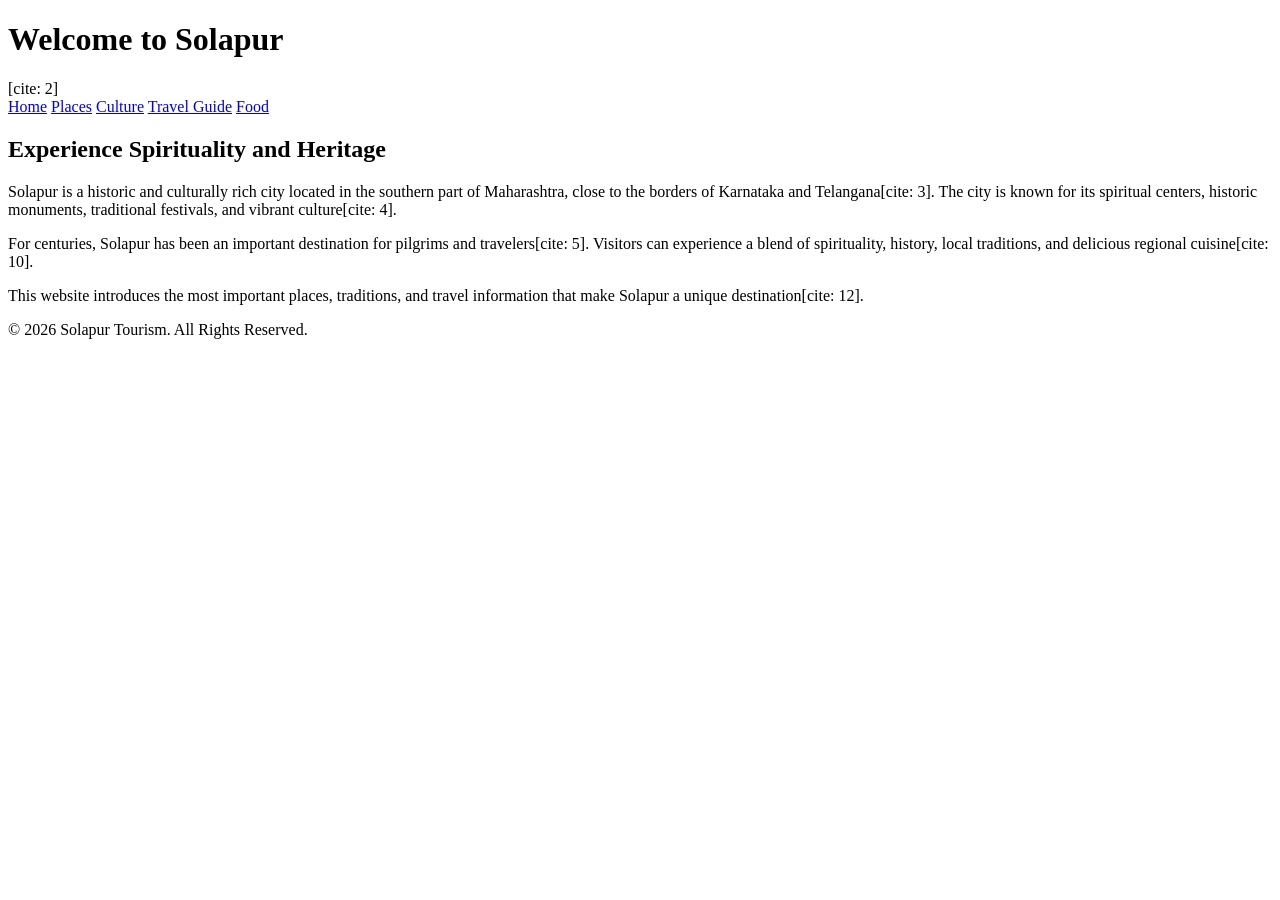
==== index.html @ 2c368c1b "Create index.html" ====
<!DOCTYPE html>
<html lang="en">
<head>
    <meta charset="UTF-8">
    <meta name="viewport" content="width=device-width, initial-scale=1.0">
    <title>Welcome to Solapur | Home</title>
    <link rel="stylesheet" href="style.css">
</head>
<body>
    <header>
        <h1>Welcome to Solapur</h1> [cite: 2]
        <nav>
            <a href="index.html">Home</a>
            <a href="places.html">Places</a>
            <a href="culture.html">Culture</a>
            <a href="travel.html">Travel Guide</a>
            <a href="food.html">Food</a>
        </nav>
    </header>

    <main>
        <section class="hero">
            <h2>Experience Spirituality and Heritage</h2>
            <p>Solapur is a historic and culturally rich city located in the southern part of Maharashtra, close to the borders of Karnataka and Telangana[cite: 3]. The city is known for its spiritual centers, historic monuments, traditional festivals, and vibrant culture[cite: 4].</p>
            <p>For centuries, Solapur has been an important destination for pilgrims and travelers[cite: 5]. Visitors can experience a blend of spirituality, history, local traditions, and delicious regional cuisine[cite: 10].</p>
            <p>This website introduces the most important places, traditions, and travel information that make Solapur a unique destination[cite: 12].</p>
        </section>
    </main>

    <footer>
        <p>&copy; 2026 Solapur Tourism. All Rights Reserved.</p>
    </footer>
</body>
</html>
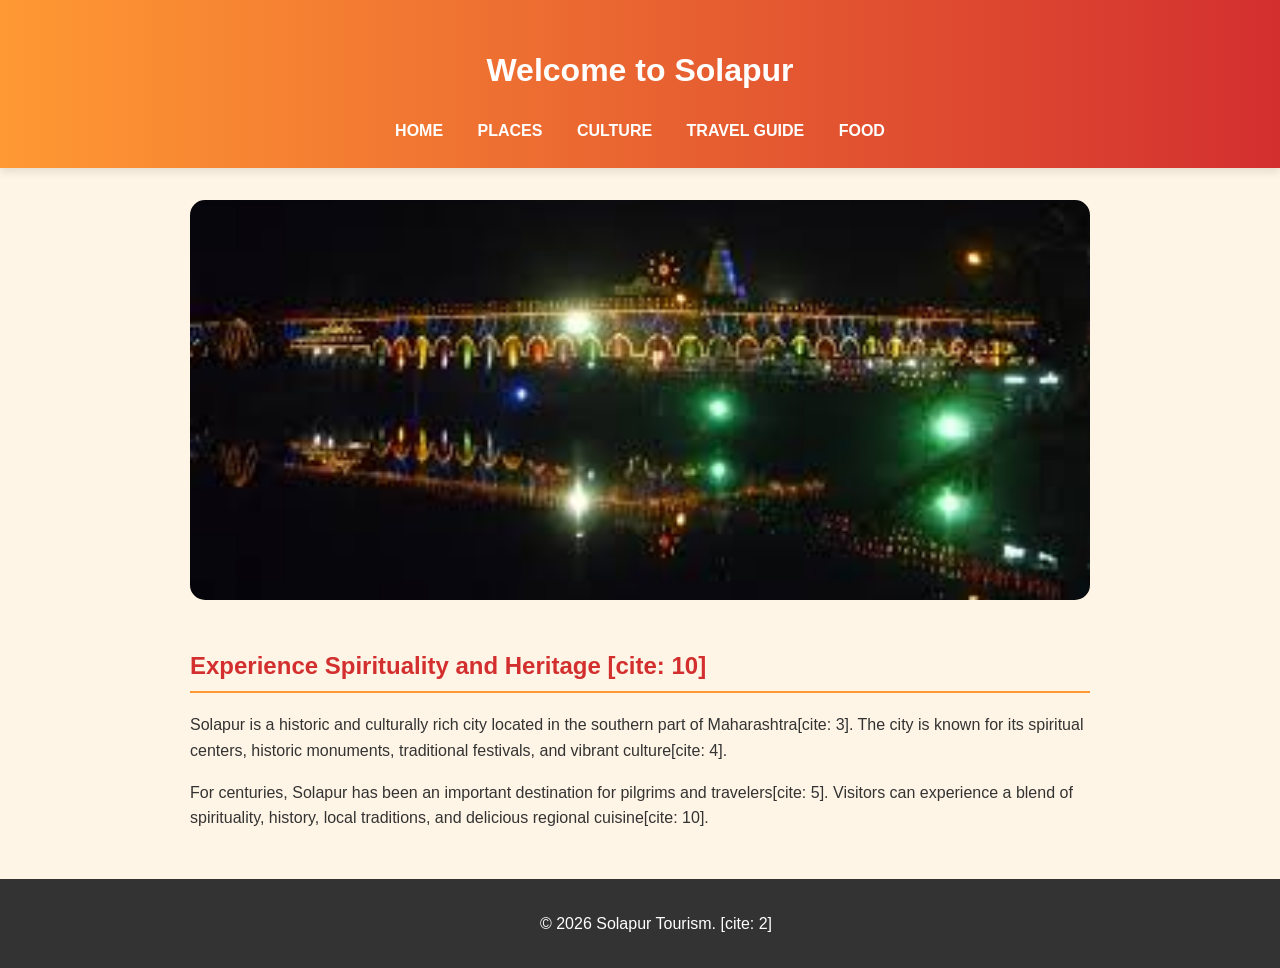
==== commit 339532da: "Update index.html" ====
--- a/index.html
+++ b/index.html
@@ -8,7 +8,7 @@
 </head>
 <body>
     <header>
-        <h1>Welcome to Solapur</h1> [cite: 2]
+        <h1>Welcome to Solapur</h1>
         <nav>
             <a href="index.html">Home</a>
             <a href="places.html">Places</a>
@@ -20,15 +20,15 @@
 
     <main>
         <section class="hero">
-            <h2>Experience Spirituality and Heritage</h2>
-            <p>Solapur is a historic and culturally rich city located in the southern part of Maharashtra, close to the borders of Karnataka and Telangana[cite: 3]. The city is known for its spiritual centers, historic monuments, traditional festivals, and vibrant culture[cite: 4].</p>
+            <img src="images/siddeshwar_night.jpg" alt="Solapur at Night" style="width:100%; height:400px; object-fit:cover; border-radius:15px; margin-bottom:20px;">
+            <h2>Experience Spirituality and Heritage [cite: 10]</h2>
+            <p>Solapur is a historic and culturally rich city located in the southern part of Maharashtra[cite: 3]. The city is known for its spiritual centers, historic monuments, traditional festivals, and vibrant culture[cite: 4].</p>
             <p>For centuries, Solapur has been an important destination for pilgrims and travelers[cite: 5]. Visitors can experience a blend of spirituality, history, local traditions, and delicious regional cuisine[cite: 10].</p>
-            <p>This website introduces the most important places, traditions, and travel information that make Solapur a unique destination[cite: 12].</p>
         </section>
     </main>
 
     <footer>
-        <p>&copy; 2026 Solapur Tourism. All Rights Reserved.</p>
+        <p>&copy; 2026 Solapur Tourism. [cite: 2]</p>
     </footer>
 </body>
 </html>
--- a/style.css
+++ b/style.css
@@ -0,0 +1,72 @@
+body {
+    font-family: 'Segoe UI', Tahoma, Geneva, Verdana, sans-serif;
+    margin: 0;
+    line-height: 1.6;
+    background-color: #FFF5E6; /* Light Cream */
+    color: #333;
+}
+
+header {
+    background: linear-gradient(to right, #FF9933, #D32F2F); /* Saffron to Red */
+    color: white;
+    padding: 1.5rem;
+    text-align: center;
+    box-shadow: 0 4px 8px rgba(0,0,0,0.1);
+}
+
+nav a {
+    color: white;
+    margin: 0 15px;
+    text-decoration: none;
+    font-weight: bold;
+    text-transform: uppercase;
+}
+
+nav a:hover {
+    text-decoration: underline;
+}
+
+main {
+    padding: 2rem;
+    max-width: 900px;
+    margin: auto;
+}
+
+h2 {
+    color: #D32F2F;
+    border-bottom: 2px solid #FF9933;
+    padding-bottom: 5px;
+}
+
+.card, .food-item {
+    background: white;
+    border-radius: 8px;
+    padding: 1.5rem;
+    margin-bottom: 1.5rem;
+    box-shadow: 0 2px 5px rgba(0,0,0,0.1);
+    border-left: 5px solid #FF9933;
+}
+
+button {
+    background-color: #D32F2F;
+    color: white;
+    padding: 10px 20px;
+    border: none;
+    border-radius: 5px;
+    cursor: pointer;
+    font-size: 1rem;
+}
+
+button:hover {
+    background-color: #A12323;
+}
+
+footer {
+    text-align: center;
+    padding: 1rem;
+    background: #333;
+    color: white;
+    position: relative;
+    bottom: 0;
+    width: 100%;
+}
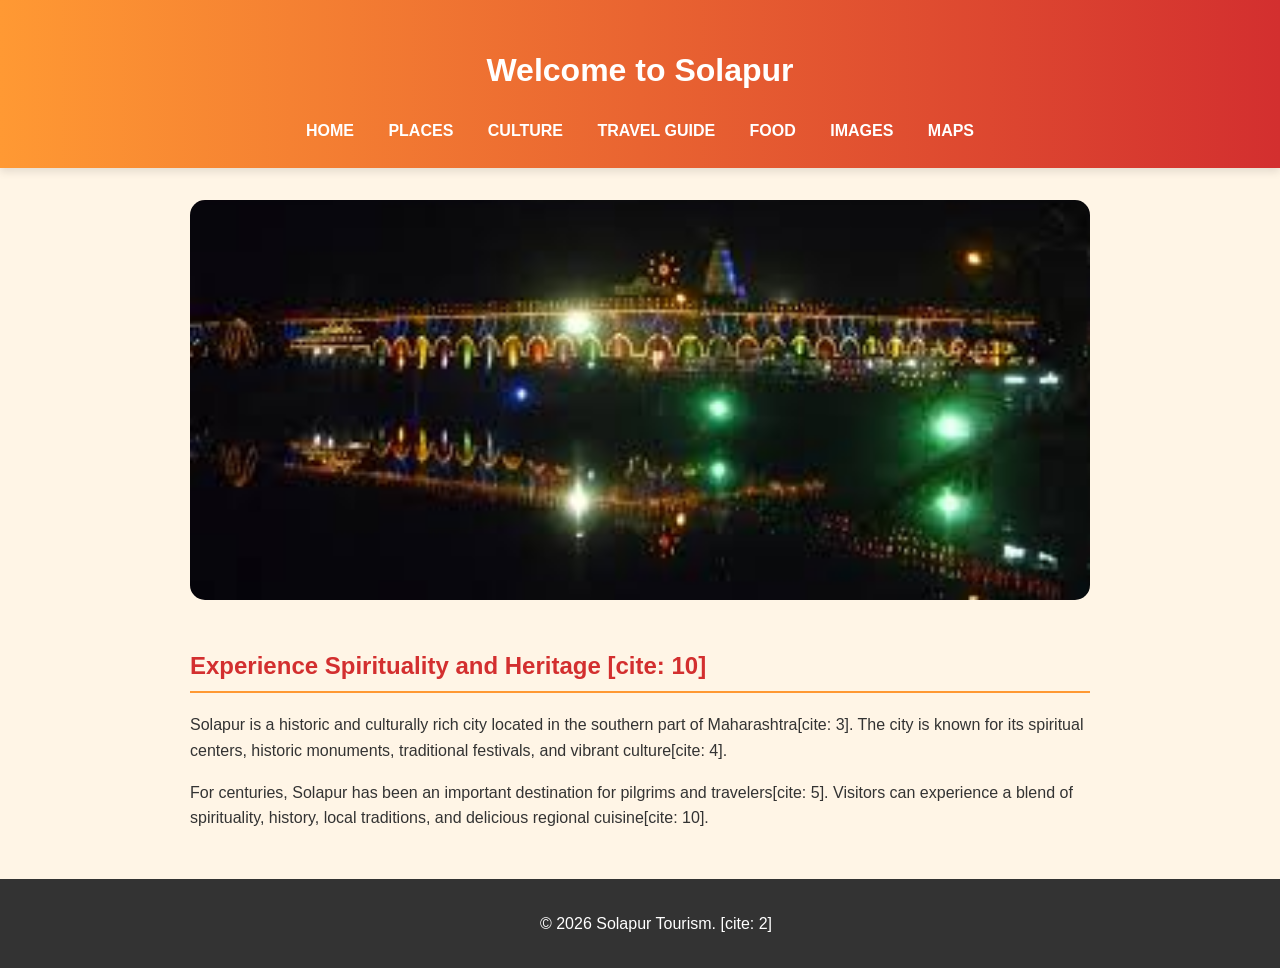
==== commit 40b29cb8: "Update index.html" ====
--- a/index.html
+++ b/index.html
@@ -10,12 +10,14 @@
     <header>
         <h1>Welcome to Solapur</h1>
         <nav>
-            <a href="index.html">Home</a>
-            <a href="places.html">Places</a>
-            <a href="culture.html">Culture</a>
-            <a href="travel.html">Travel Guide</a>
-            <a href="food.html">Food</a>
-        </nav>
+<a href="index.html">Home</a>
+<a href="places.html">Places</a>
+<a href="culture.html">Culture</a>
+<a href="travel.html">Travel Guide</a>
+<a href="food.html">Food</a>
+<a href="images.html">Images</a>
+<a href="maps.html">Maps</a>
+</nav>
     </header>
 
     <main>
--- a/style.css
+++ b/style.css
@@ -70,3 +70,16 @@
     bottom: 0;
     width: 100%;
 }
+.gallery{
+display:flex;
+flex-wrap:wrap;
+gap:20px;
+justify-content:center;
+}
+
+.gallery img{
+width:300px;
+height:200px;
+object-fit:cover;
+border-radius:10px;
+}
